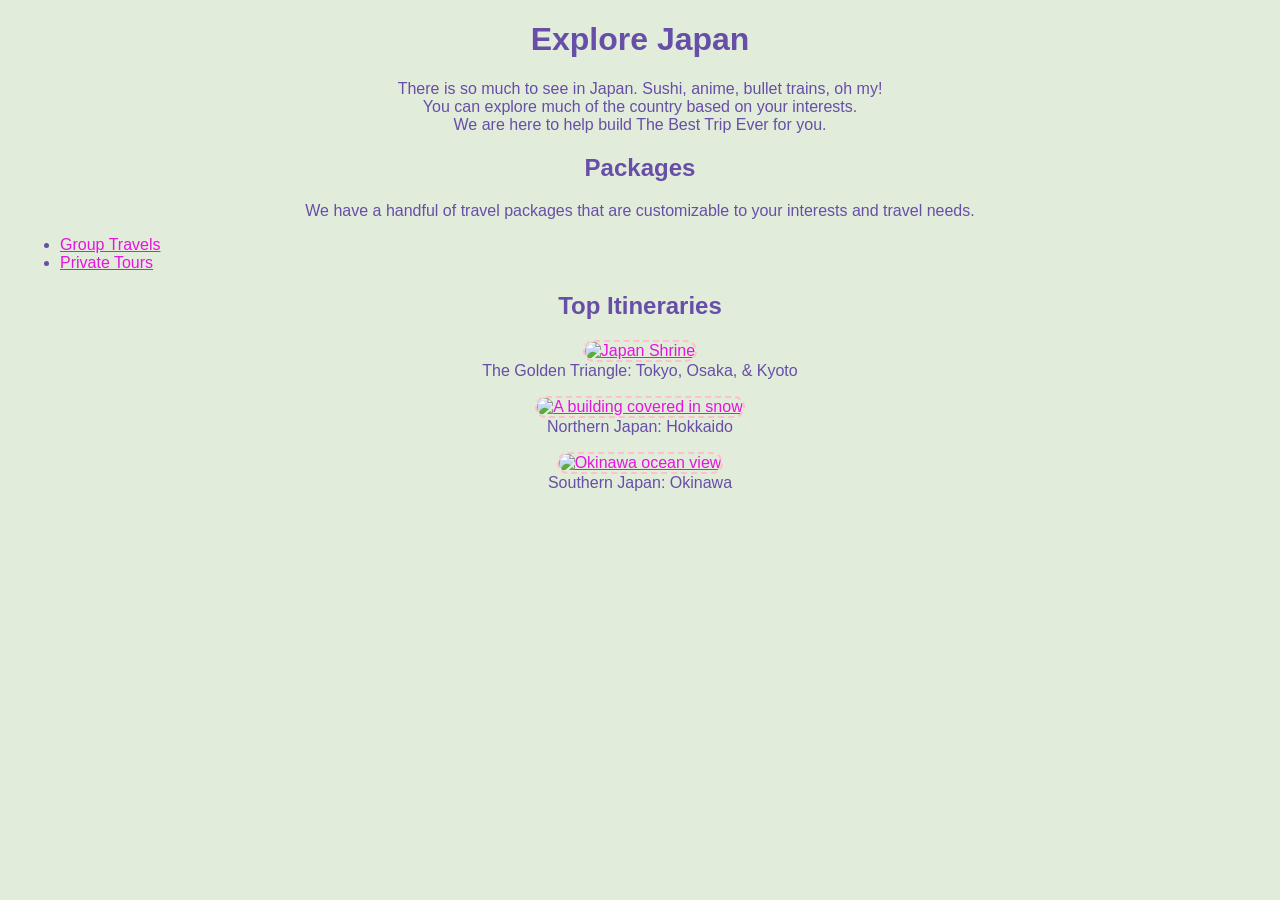
==== travel.html @ 4a9e223a "Add initial travel agency HTML structure" ====
<!DOCTYPE html>
<html lang="en">
  <head>
    <meta charset="UTF-8">
    <meta name="description" content="We are a travel website to give you the best tips for your trip"/>
    <title>Travel Agency Page</title>
    <style>
      body {
      background-color: #e2ecda;
      font-family: Arial,sans-serif;
      color: #674ea7;
      margin: 20px;
      text-align: center;
      }

      img {
      width: 300px;
      height: 250px;
      border-radius: 15px;
      border: pink dashed 2px;
      }

      ul {
      text-align: left;
      }

      a:link {
      color: #e415df;
      }

      a:hover {
      color: #ffffff;
      }
    </style>
  </head>
  <body>
    <h1>Explore Japan</h1>
    <p>There is so much to see in Japan. Sushi, anime, bullet trains, oh my! <br>
        You can explore much of the country based on your interests. <br>
        We are here to help build The Best Trip Ever for you.</p>
    <h2>Packages</h2>
    <p> We have a handful of travel packages that are customizable to your interests and travel needs.</p>
    <ul>
      <li><a href="https://www.freecodecamp.org/learn" target="_blank">Group Travels</a></li>
      <li><a href="https://www.freecodecamp.org/learn" target="_blank">Private Tours</a></li>
      </ul>
      <h2>Top Itineraries</h2>
      <figure>
        <a href="https://www.freecodecamp.org/learn" target="_blank">
  <img
    src="https://i.imgur.com/EBRNeSu.jpeg"
    alt="Japan Shrine"/>
    </a>
  <figcaption>The Golden Triangle: Tokyo, Osaka, & Kyoto</figcaption>
</figure>
     <figure>
       <a href="https://www.freecodecamp.org/learn" target="_blank">
  <img
    src="https://i.imgur.com/TirHuvA.jpeg"
    alt="A building covered in snow"/>
    </a>
  <figcaption>Northern Japan: Hokkaido</figcaption>
</figure>
     <figure>
       <a href="https://www.freecodecamp.org/learn" target="_blank">
  <img
    src="https://i.imgur.com/B3wjXFL.jpeg"
    alt="Okinawa ocean view"/>
    </a>
  <figcaption>Southern Japan: Okinawa</figcaption>
</figure>

  </body>
</html>
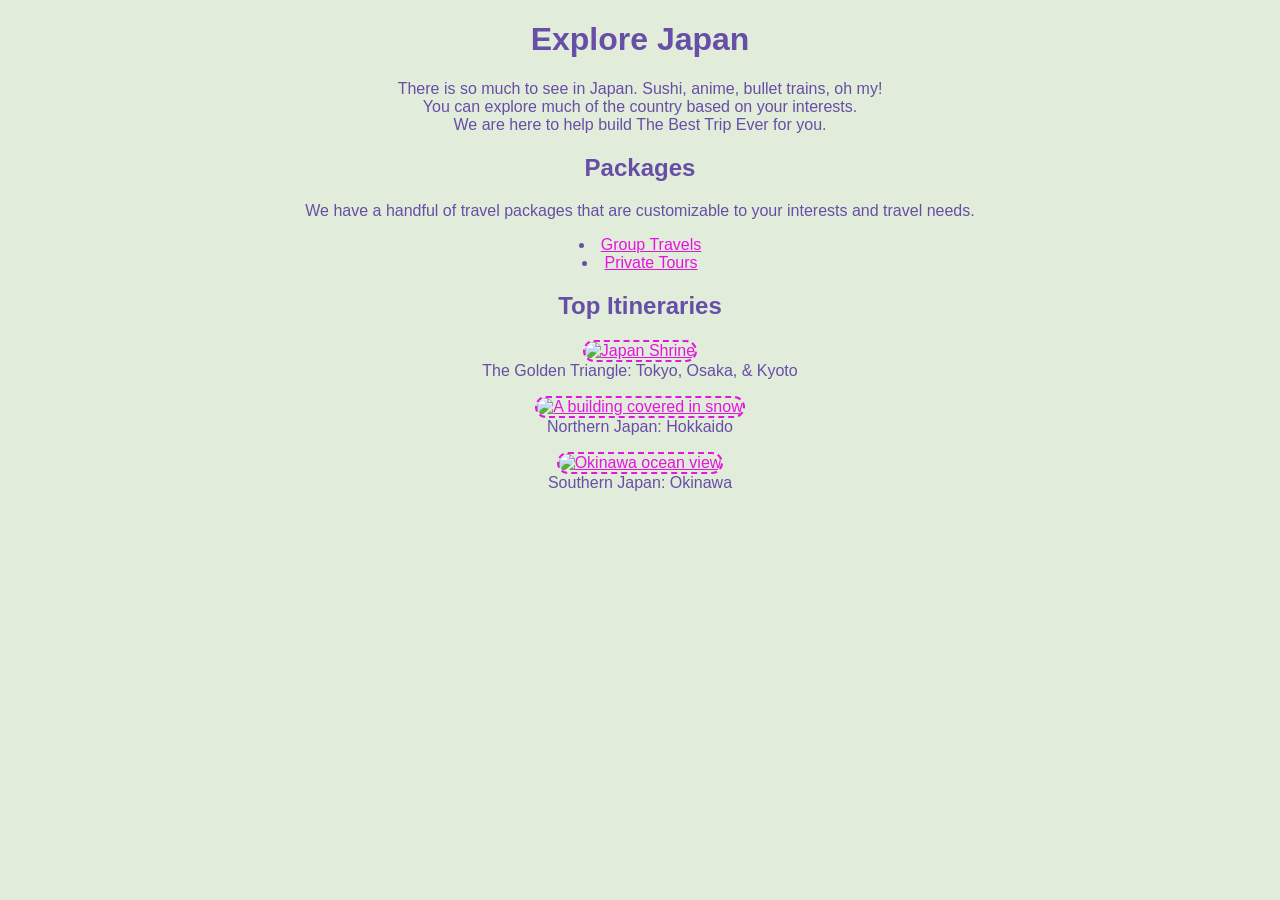
==== commit bc4be6ea: "Modify styles and links in travel.html Updated image borders and adjusted list styles for better pre" ====
--- a/travel.html
+++ b/travel.html
@@ -17,12 +17,14 @@
       width: 300px;
       height: 250px;
       border-radius: 15px;
-      border: pink dashed 2px;
+      border: #e415df dashed 2px;
       }
 
       ul {
-      text-align: left;
-      }
+  text-align: center;
+  list-style-position: inside;
+  padding-left: 0; /* Removes default indentation */
+}
 
       a:link {
       color: #e415df;
@@ -46,7 +48,7 @@
       </ul>
       <h2>Top Itineraries</h2>
       <figure>
-        <a href="https://www.freecodecamp.org/learn" target="_blank">
+        <a href="https://www.japan.travel/en/in/itineraries/golden-route/" target="_blank">
   <img
     src="https://i.imgur.com/EBRNeSu.jpeg"
     alt="Japan Shrine"/>
@@ -54,7 +56,7 @@
   <figcaption>The Golden Triangle: Tokyo, Osaka, & Kyoto</figcaption>
 </figure>
      <figure>
-       <a href="https://www.freecodecamp.org/learn" target="_blank">
+       <a href="https://www.japan.travel/en/destinations/hokkaido/hokkaido/sapporo-and-around/" target="_blank">
   <img
     src="https://i.imgur.com/TirHuvA.jpeg"
     alt="A building covered in snow"/>
@@ -62,7 +64,7 @@
   <figcaption>Northern Japan: Hokkaido</figcaption>
 </figure>
      <figure>
-       <a href="https://www.freecodecamp.org/learn" target="_blank">
+       <a href="https://www.japan.travel/en/destinations/okinawa/okinawa/" target="_blank">
   <img
     src="https://i.imgur.com/B3wjXFL.jpeg"
     alt="Okinawa ocean view"/>
